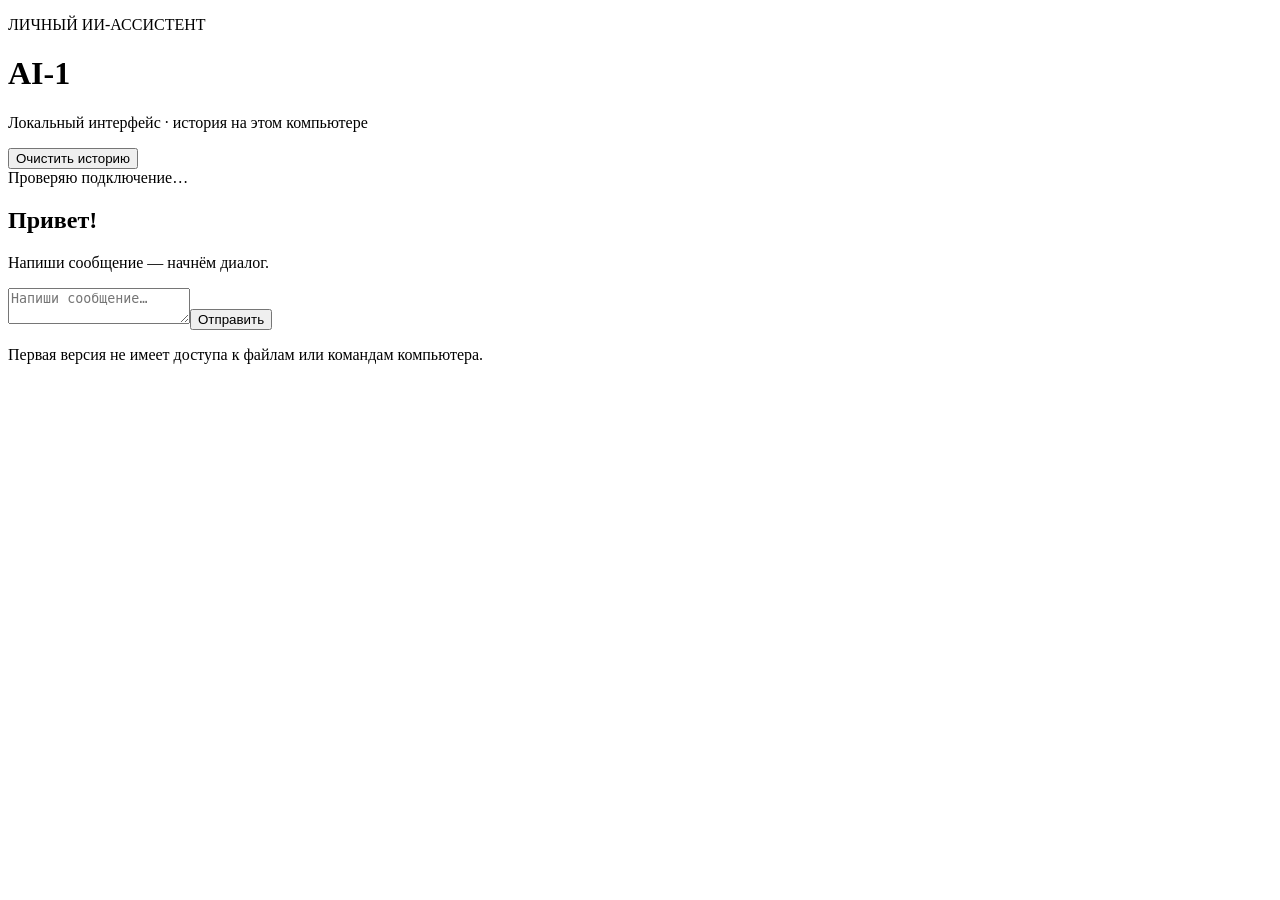
==== app/static/index.html @ c6a85256 "Initial AI-1 project" ====
<!doctype html>
<html lang="ru">
<head>
  <meta charset="utf-8"><meta name="viewport" content="width=device-width, initial-scale=1">
  <title>AI-1 — личный ИИ</title><link rel="stylesheet" href="/static/style.css">
</head>
<body>
  <main class="shell">
    <header><div><p class="eyebrow">ЛИЧНЫЙ ИИ-АССИСТЕНТ</p><h1>AI-1</h1><p class="sub">Локальный интерфейс · история на этом компьютере</p></div><button id="clear" class="ghost">Очистить историю</button></header>
    <div id="status" class="status">Проверяю подключение…</div>
    <section id="messages" class="messages" aria-live="polite"><div class="welcome"><h2>Привет!</h2><p>Напиши сообщение — начнём диалог.</p></div></section>
    <form id="form"><textarea id="message" rows="2" maxlength="12000" placeholder="Напиши сообщение…" required></textarea><button id="send" type="submit">Отправить</button></form>
    <p class="foot">Первая версия не имеет доступа к файлам или командам компьютера.</p>
  </main><script src="/static/app.js"></script>
</body></html>
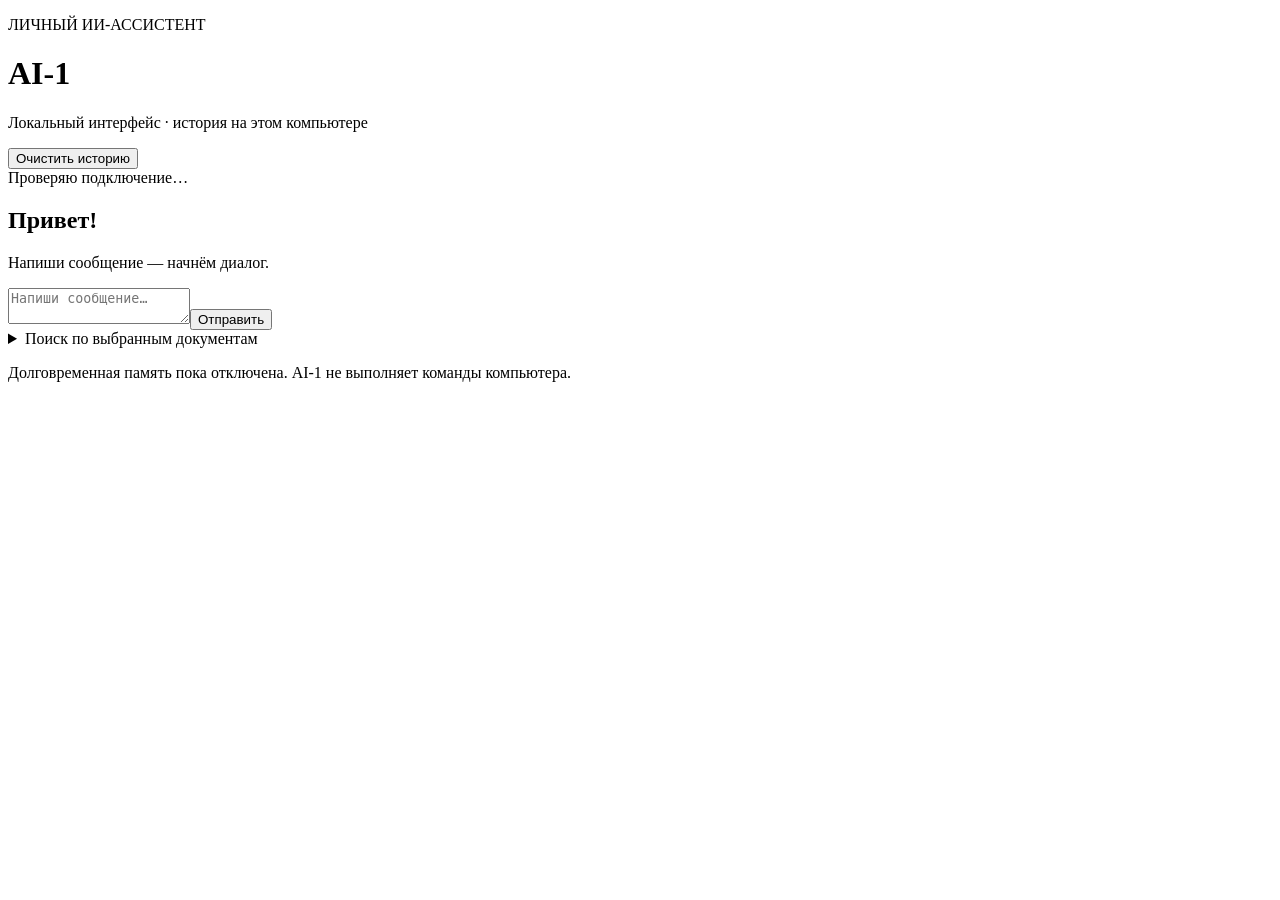
==== commit 7b796606: "Prepare Memory V2 review candidate, default off" ====
--- a/app/static/index.html
+++ b/app/static/index.html
@@ -10,6 +10,16 @@
     <div id="status" class="status">Проверяю подключение…</div>
     <section id="messages" class="messages" aria-live="polite"><div class="welcome"><h2>Привет!</h2><p>Напиши сообщение — начнём диалог.</p></div></section>
     <form id="form"><textarea id="message" rows="2" maxlength="12000" placeholder="Напиши сообщение…" required></textarea><button id="send" type="submit">Отправить</button></form>
-    <p class="foot">Первая версия не имеет доступа к файлам или командам компьютера.</p>
-  </main><script src="/static/app.js"></script>
+    <details class="documents">
+      <summary>Поиск по выбранным документам</summary>
+      <p>Только UTF-8 .txt и .md. Файлы читаются в этой вкладке, не загружаются на сервер и не отправляются модели. После перезагрузки выбор нужно повторить.</p>
+      <label class="file-picker">Выбрать документы <input id="document-files" type="file" accept=".txt,.md,text/plain,text/markdown" multiple></label>
+      <ul id="document-list"></ul>
+      <form id="document-search-form"><input id="document-query" maxlength="256" placeholder="Найти слова в документах" aria-label="Поиск по документам" required><button type="submit">Найти</button></form>
+      <button id="document-clear" class="ghost" type="button">Убрать документы</button>
+      <p id="document-status" role="status">Документы не выбраны.</p>
+      <div id="document-results" aria-live="polite"></div>
+    </details>
+    <p class="foot">Долговременная память пока отключена. AI-1 не выполняет команды компьютера.</p>
+  </main><script src="/static/app.js"></script><script src="/static/documents.js"></script>
 </body></html>
